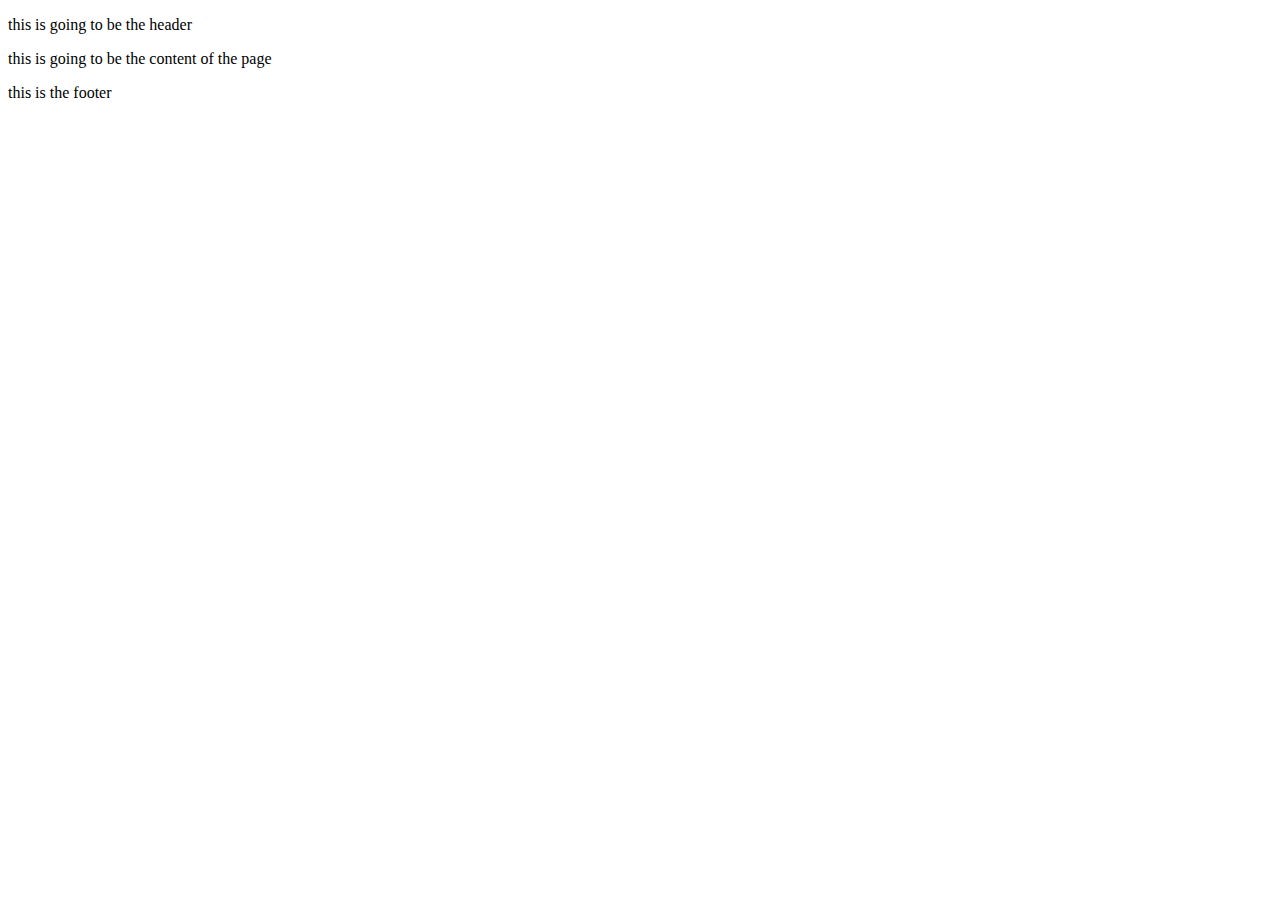
==== ui/html/index.html @ ee5386e6 "file server is working now" ====
<!DOCTYPE html>
<html lang="en">
<head>
    <meta charset="UTF-8">
    <meta name="viewport" content="width=device-width, initial-scale=1.0">
    <title>Squash Club-Home</title>
</head>
<body>
    <div class="header">
        <p>this is going to be the header</p>
    </div>

    <div class="content">
        <p>
        this is going to be the content of the page
        </p>
    </div>

    <div class="footer">
        <p>this is the footer</p>
    </div>

    <script type="module" src="../static/js/home.js"></script>
</body>
</html>
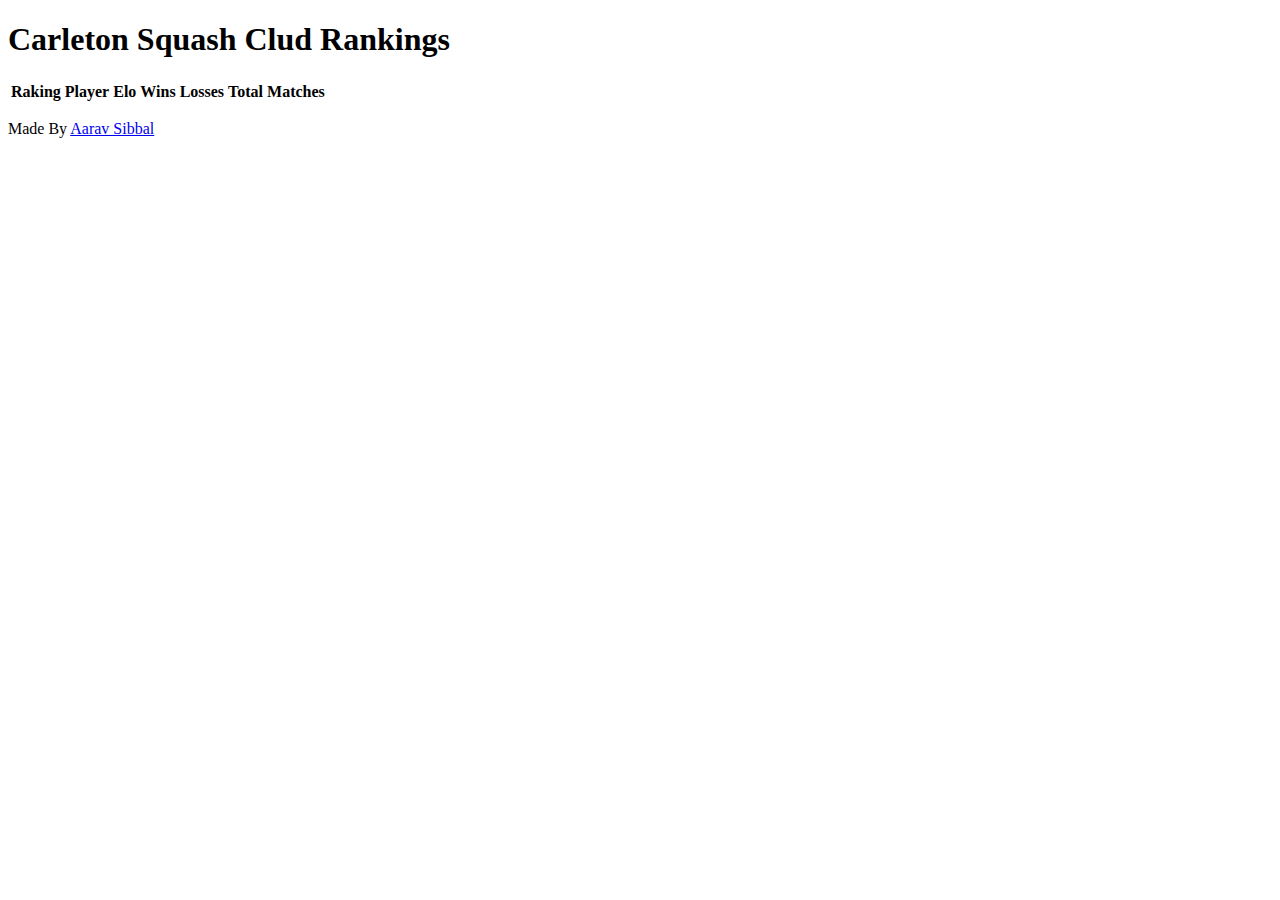
==== commit 7bba74ce: "match and player js" ====
--- a/ui/html/index.html
+++ b/ui/html/index.html
@@ -7,19 +7,31 @@
 </head>
 <body>
     <div class="header">
-        <p>this is going to be the header</p>
+        <h1>Carleton Squash Clud Rankings</h1>
     </div>
 
     <div class="content">
-        <p>
-        this is going to be the content of the page
-        </p>
+       <table id="ranking-table">
+            <thead>
+                <tr>
+                    <th>Raking</th>
+                    <th>Player</th>
+                    <th>Elo</th>
+                    <th>Wins</th>
+                    <th>Losses</th>
+                    <th>Total Matches</th>
+                </tr>
+            </thead>
+            <tbody id="ranking-table-body">
+            </tbody>
+       </table> 
     </div>
 
     <div class="footer">
-        <p>this is the footer</p>
+        <p>Made By <a href="http://aaravsibbal.com" target="_blank" rel="noopener noreferrer">Aarav Sibbal</a></p>
     </div>
 
     <script type="module" src="../static/js/home.js"></script>
+    <script type="module" src="../static/js/index.js"></script>
 </body>
 </html>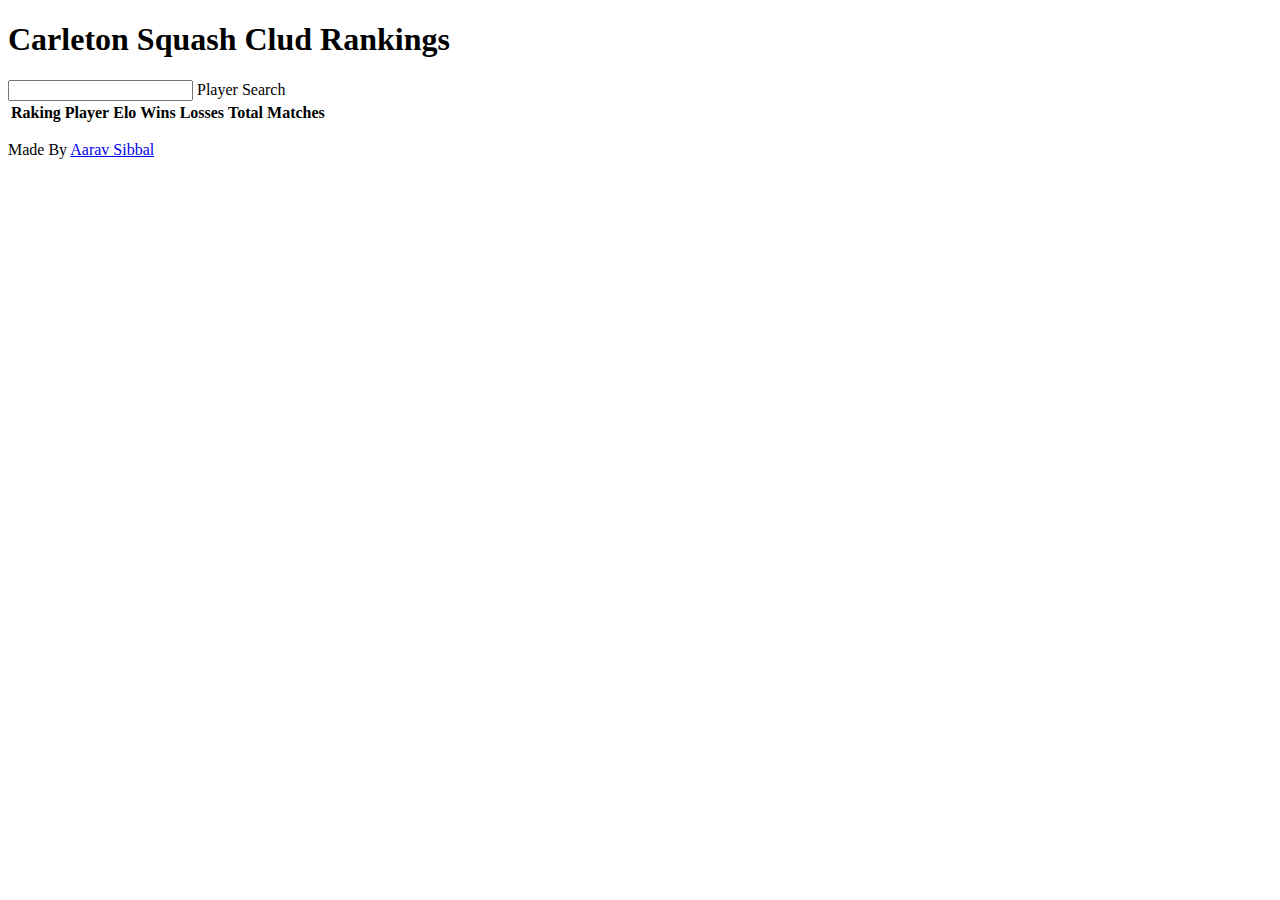
==== commit b690f777: "player search" ====
--- a/ui/html/index.html
+++ b/ui/html/index.html
@@ -8,6 +8,11 @@
 <body>
     <div class="header">
         <h1>Carleton Squash Clud Rankings</h1>
+    </div>
+
+    <div>
+        <input type="text" name="player-search" id="player-search">
+        <label for="player-search">Player Search</label>
     </div>
 
     <div class="content">
@@ -31,7 +36,7 @@
         <p>Made By <a href="http://aaravsibbal.com" target="_blank" rel="noopener noreferrer">Aarav Sibbal</a></p>
     </div>
 
-    <script type="module" src="../static/js/home.js"></script>
     <script type="module" src="../static/js/index.js"></script>
+    <script type="module" src="../static/js/search.js"></script>
 </body>
 </html>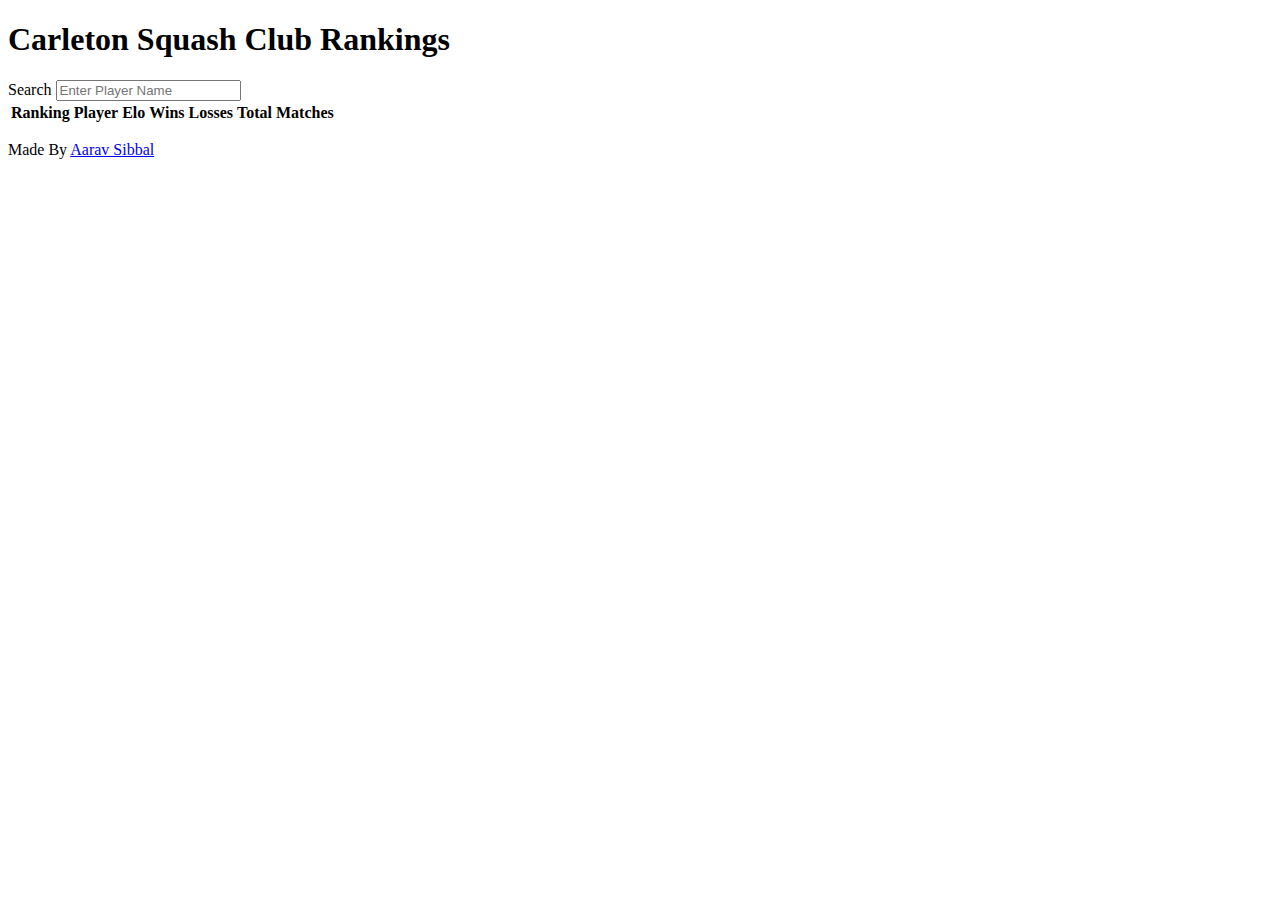
==== commit 64aafbcd: "home css" ====
--- a/ui/html/index.html
+++ b/ui/html/index.html
@@ -1,25 +1,31 @@
 <!DOCTYPE html>
 <html lang="en">
+
 <head>
     <meta charset="UTF-8">
     <meta name="viewport" content="width=device-width, initial-scale=1.0">
     <title>Squash Club-Home</title>
+    <link rel="stylesheet" href="index.css">
+    <link rel="preconnect" href="https://fonts.googleapis.com">
+    <link rel="preconnect" href="https://fonts.gstatic.com" crossorigin>
+    <link href="https://fonts.googleapis.com/css2?family=Host+Grotesk:ital,wght@0,300..800;1,300..800&family=Kode+Mono:wght@400..700&family=VT323&family=Varela+Round&display=swap" rel="stylesheet">
 </head>
+
 <body>
     <div class="header">
-        <h1>Carleton Squash Clud Rankings</h1>
+        <h1>Carleton Squash Club Rankings</h1>
     </div>
 
-    <div>
-        <input type="text" name="player-search" id="player-search">
-        <label for="player-search">Player Search</label>
-    </div>
 
     <div class="content">
-       <table id="ranking-table">
-            <thead>
+        <div class="search">
+            <label for="player-search">Search</label>
+            <input type="text" name="player-search" id="player-search" placeholder="Enter Player Name">
+        </div>
+        <table id="ranking-table" class="ranking">
+            <thead class="ranking-head">
                 <tr>
-                    <th>Raking</th>
+                    <th>Ranking</th>
                     <th>Player</th>
                     <th>Elo</th>
                     <th>Wins</th>
@@ -27,9 +33,10 @@
                     <th>Total Matches</th>
                 </tr>
             </thead>
-            <tbody id="ranking-table-body">
+            <tbody id="ranking-table-body" class="ranking-body">
+                
             </tbody>
-       </table> 
+        </table>
     </div>
 
     <div class="footer">
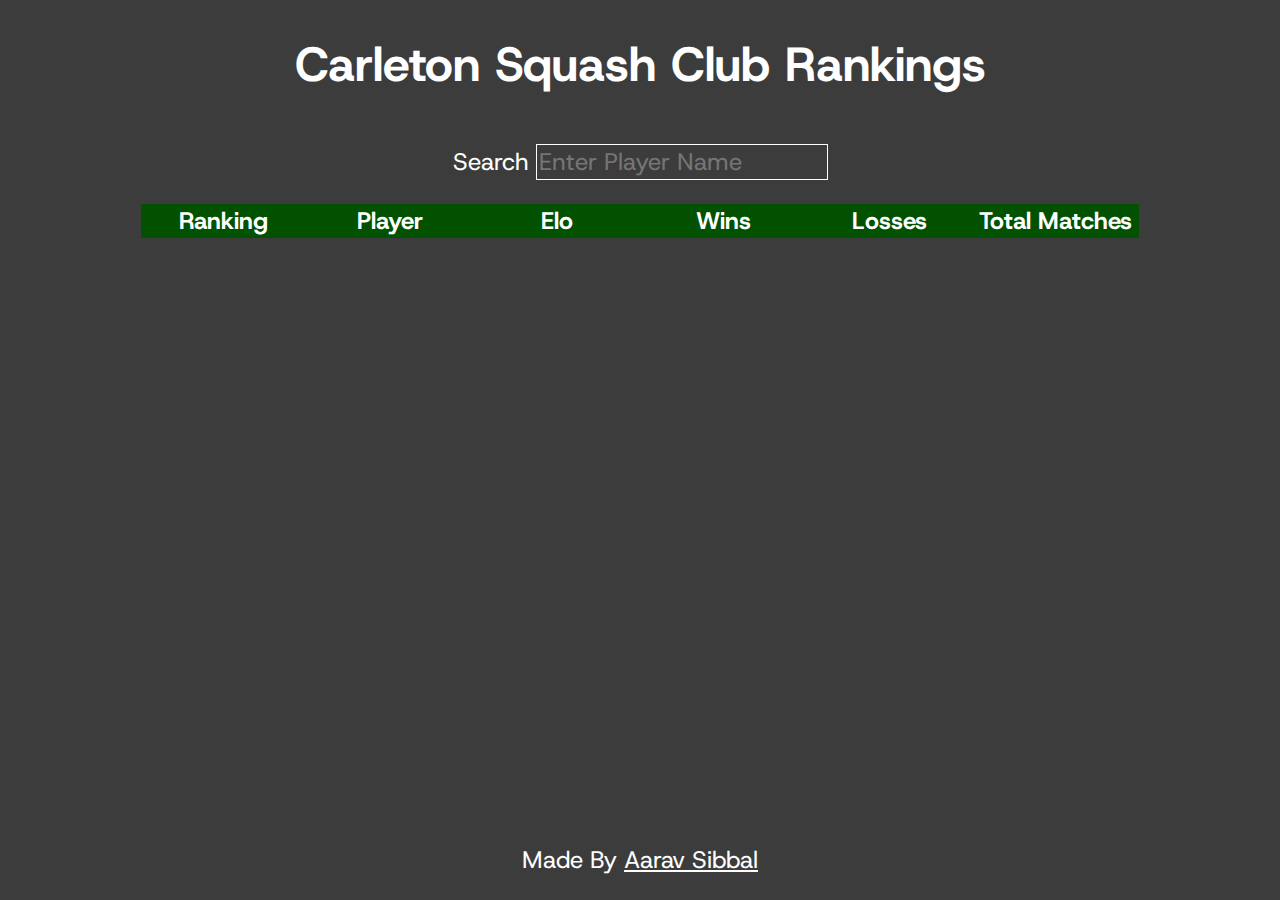
==== commit 9a57fa4a: "added meta tags" ====
--- a/ui/html/index.html
+++ b/ui/html/index.html
@@ -3,9 +3,14 @@
 
 <head>
     <meta charset="UTF-8">
+    <meta name="author" content="Aarav Sibbal">
+    <meta name="robots" content="index, follow">
+    <meta name="geo.region" content="CA-ON">
+    <meta name="geo.placename" content="Ottawa">
+    <meta name="keywords" content="Carleton, University, Squash, Club, Ranking, Rankings, Player, Graph, Ottawa, Ontario, Canada">
     <meta name="viewport" content="width=device-width, initial-scale=1.0">
     <title>Squash Club-Home</title>
-    <link rel="stylesheet" href="index.css">
+    <link rel="stylesheet" href="../static/css/index.css">
     <link rel="preconnect" href="https://fonts.googleapis.com">
     <link rel="preconnect" href="https://fonts.gstatic.com" crossorigin>
     <link href="https://fonts.googleapis.com/css2?family=Host+Grotesk:ital,wght@0,300..800;1,300..800&family=Kode+Mono:wght@400..700&family=VT323&family=Varela+Round&display=swap" rel="stylesheet">
--- a/ui/static/css/index.css
+++ b/ui/static/css/index.css
@@ -0,0 +1,89 @@
+html, body{
+    height: 100%;
+    display: flex;
+    flex-direction: column;
+
+}
+
+body{
+    background-color: rgb(60, 60, 60);
+    color: white;
+    margin: 0;
+    padding: 0;
+    font-size: 1.5rem;
+    font-family: "Host Grotesk", serif;
+    font-weight: 400;
+    font-style: normal;
+}
+
+.header{
+    text-align: center;
+}
+
+.content{
+    margin: 0;
+    padding: 0;
+    flex: 1;
+    padding: 1rem;
+}
+
+.ranking{
+    width: 80%;
+    margin: 0 auto;
+    border-collapse: collapse;
+    margin-top: 1em;
+}
+
+
+.ranking th, .ranking td{
+    text-align: center;
+    width: calc(80%/6);
+}
+
+.ranking td:hover {
+    background-color: rgb(1, 81, 1);
+}
+
+
+.ranking th{
+    background-color: rgb(1, 81, 1);
+}
+
+.ranking tr:nth-child(even) {
+    background-color: black;
+}
+
+input{
+    background-color: transparent;
+    font-size: inherit;
+    color: white;
+    font-family: inherit;
+    box-shadow: none;
+    outline: none;
+    border: 1px solid;
+}
+
+.search{
+    text-align: center;
+}
+
+a{
+    color: inherit;
+    text-decoration: underline;
+}
+
+.footer{
+    text-align: center;
+    
+}
+
+
+@media screen and (max-width: 600px){
+    body{
+        font-size: 1rem;
+    }
+
+    .ranking{
+        width: 100%;
+    }
+}